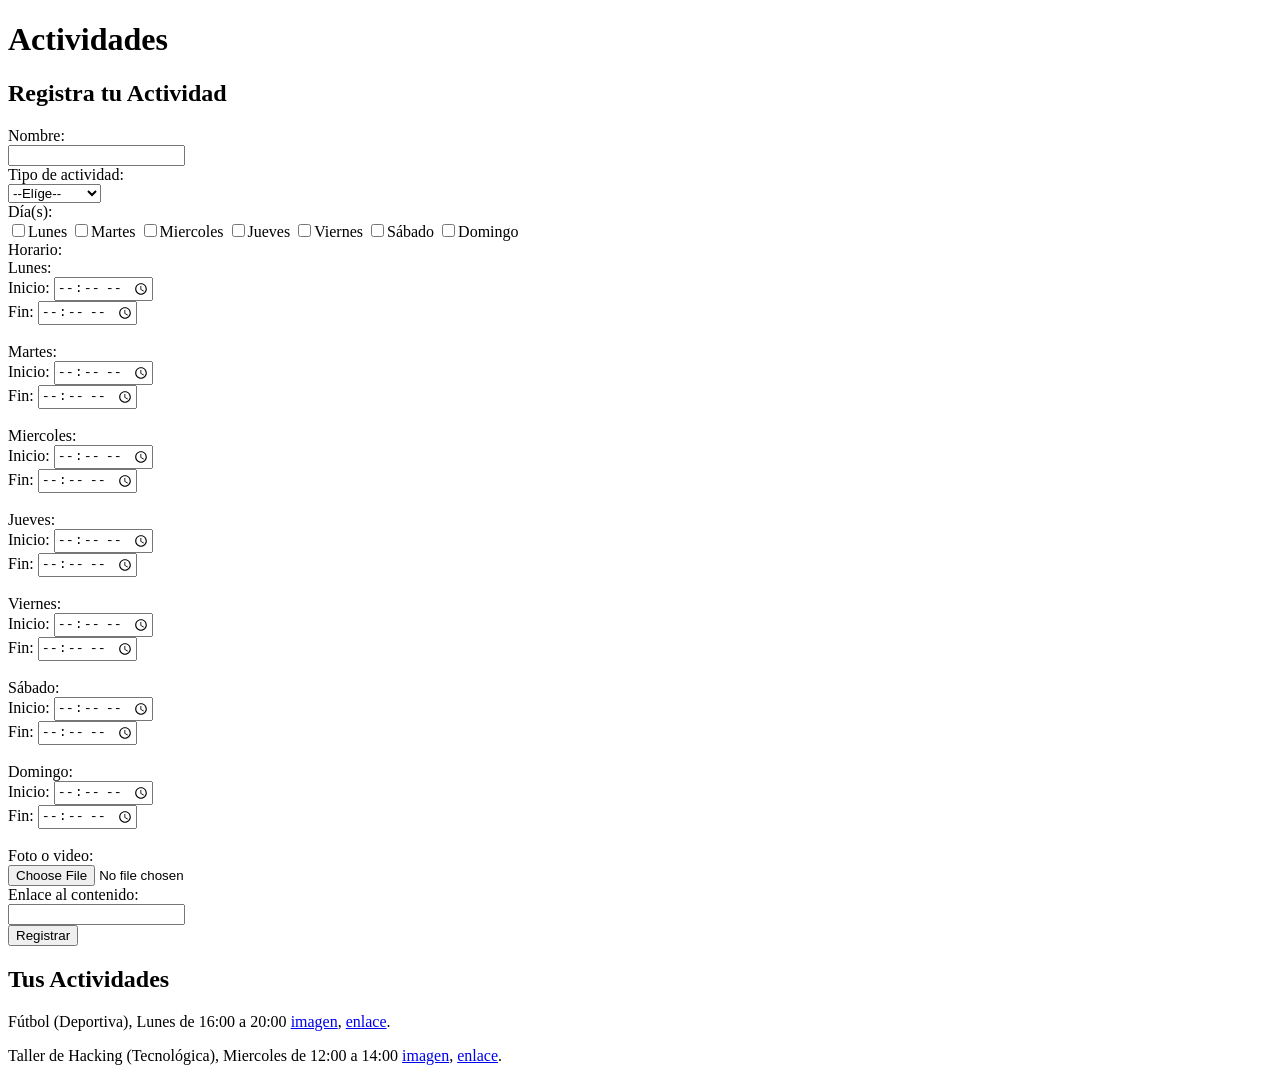
==== T1/activities/index.html @ b0a92d1f "activities progress" ====
<!DOCTYPE html>
<html lang="es">
<head>
    <meta charset="UTF-8">
    <meta name="viewport" content="width=device-width, initial-scale=1.0">
    <title>Actividades Calidad de Vida</title>
</head>
<body>
    <h1>Actividades</h1>

    <h2>Registra tu Actividad</h2>
    <form id="activity-form"></form>
    <label for="name">Nombre:</label>
    <br>
    <input id="name" name="name" type="text">
    <br>
    <label for="activity-type">Tipo de actividad:</label>
    <br>
    <select id="activity-type" name="activity-type">
        <option value=""> --Elíge-- </option>
        <option value="artistica">Artística</option>
        <option value="deportiva">Deportiva</option>
        <option value="tecnologica">Tecnológica</option>
        <option value="social">Social</option>
        <option value="recreativa">Recreativa</option>
    </select>
    <br>
    <label>Día(s):</label>
    <br>
    <input type="checkbox" id="lunes" value="lunes">Lunes</input>
    <input type="checkbox" id="martes" value="martes">Martes</input>
    <input type="checkbox" id="miercoles" value="miercoles">Miercoles</input>
    <input type="checkbox" id="jueves" value="jueves">Jueves</input>
    <input type="checkbox" id="viernes" value="viernes">Viernes</input>
    <input type="checkbox" id="sabado" value="sabado">Sábado</input>
    <input type="checkbox" id="domingo" value="domingo">Domingo</input>
    <br>
    <label id="schedule">Horario:</label>
    <br>
    <div id="lunes-horario" class="horario">
        Lunes:
        <br>
        Inicio:
        <input type="time" id="lunes-inicio">
        <br>
        Fin:
        <input type="time" id="lunes-fin">
    </div>
    <br>
    <div id="martes-horario" class="horario">
        Martes:
        <br>
        Inicio:
        <input type="time" id="martes-inicio">
        <br>
        Fin:
        <input type="time" id="martes-fin">
    </div>
    <br>
    <div id="miercoles-horario" class="horario">
        Miercoles:
        <br>
        Inicio:
        <input type="time" id="miercoles-inicio">
        <br>
        Fin:
        <input type="time" id="miercoles-fin">
    </div>
    <br>
    <div id="jueves-horario" class="horario">
        Jueves:
        <br>
        Inicio:
        <input type="time" id="jueves-inicio">
        <br>
        Fin:
        <input type="time" id="jueves-fin">
    </div>
    <br>
    <div id="viernes-horario" class="horario">
        Viernes:
        <br>
        Inicio:
        <input type="time" id="viernes-inicio">
        <br>
        Fin:
        <input type="time" id="viernes-fin">
    </div>
    <br>
    <div id="sabado-horario" class="horario">
        Sábado:
        <br>
        Inicio:
        <input type="time" id="sabado-inicio">
        <br>
        Fin:
        <input type="time" id="sabado-fin">
    </div>
    <br>
    <div id="domingo-horario" class="horario">
        Domingo:
        <br>
        Inicio:
        <input type="time" id="domingo-inicio">
        <br>
        Fin:
        <input type="time" id="domingo-fin">
    </div>
    <br>
    <label for="file">Foto o video:</label>
    <br>
    <input id="file" name="file" type="file">
    <br>
    <label for="url">Enlace al contenido:</label>
    <br>
    <input id="url" name="url" type="url">
    <br>
    <button type="button" id="registrar">Registrar</button>
    <h2>Tus Actividades</h2>
    <p>Fútbol (Deportiva), Lunes de 16:00 a 20:00
        <a href="media/futbol.jpg" target="_blank">imagen</a>, 
        <a href="https://www.youtube.com/watch?v=dQw4w9WgXcQ" target="_blank">enlace</a>.
    </p>
    <p>Taller de Hacking (Tecnológica), Miercoles de 12:00 a 14:00
        <a href="media/hacking.jpg" target="_blank">imagen</a>, 
        <a href="https://www.youtube.com/watch?v=dQw4w9WgXcQ" target="_blank">enlace</a>.
    </p>

    <script lang="javascript" src="activities.js"></script>
</body>
</html>
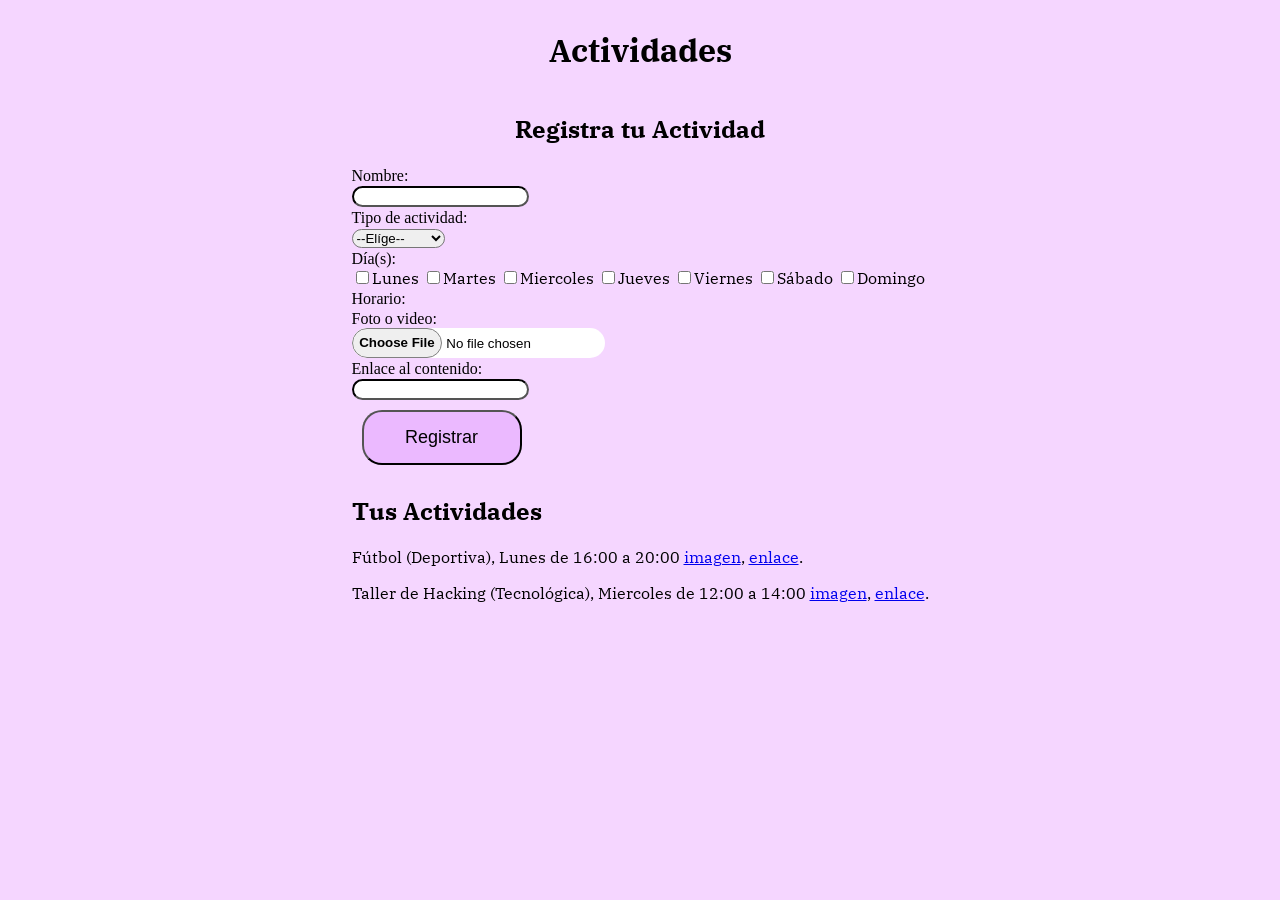
==== commit 2fc6b9cf: "login incorrect css" ====
--- a/T1/activities/index.html
+++ b/T1/activities/index.html
@@ -3,129 +3,128 @@
 <head>
     <meta charset="UTF-8">
     <meta name="viewport" content="width=device-width, initial-scale=1.0">
+    <link rel="stylesheet" href="../style.css">
+    <link rel="preconnect" href="https://fonts.googleapis.com">
+    <link rel="preconnect" href="https://fonts.gstatic.com" crossorigin>
+    <link href="https://fonts.googleapis.com/css2?family=IBM+Plex+Serif:ital,wght@0,100;0,200;0,300;0,400;0,500;0,600;0,700;1,100;1,200;1,300;1,400;1,500;1,600;1,700&display=swap" rel="stylesheet">
     <title>Actividades Calidad de Vida</title>
 </head>
 <body>
     <h1>Actividades</h1>
 
     <h2>Registra tu Actividad</h2>
-    <form id="activity-form"></form>
-    <label for="name">Nombre:</label>
-    <br>
-    <input id="name" name="name" type="text">
-    <br>
-    <label for="activity-type">Tipo de actividad:</label>
-    <br>
-    <select id="activity-type" name="activity-type">
-        <option value=""> --Elíge-- </option>
-        <option value="artistica">Artística</option>
-        <option value="deportiva">Deportiva</option>
-        <option value="tecnologica">Tecnológica</option>
-        <option value="social">Social</option>
-        <option value="recreativa">Recreativa</option>
-    </select>
-    <br>
-    <label>Día(s):</label>
-    <br>
-    <input type="checkbox" id="lunes" value="lunes">Lunes</input>
-    <input type="checkbox" id="martes" value="martes">Martes</input>
-    <input type="checkbox" id="miercoles" value="miercoles">Miercoles</input>
-    <input type="checkbox" id="jueves" value="jueves">Jueves</input>
-    <input type="checkbox" id="viernes" value="viernes">Viernes</input>
-    <input type="checkbox" id="sabado" value="sabado">Sábado</input>
-    <input type="checkbox" id="domingo" value="domingo">Domingo</input>
-    <br>
-    <label id="schedule">Horario:</label>
-    <br>
-    <div id="lunes-horario" class="horario">
-        Lunes:
+    <form id="activity-form">
+        <label for="name">Nombre:</label>
         <br>
-        Inicio:
-        <input type="time" id="lunes-inicio">
+        <input id="name" name="name" type="text">
         <br>
-        Fin:
-        <input type="time" id="lunes-fin">
-    </div>
-    <br>
-    <div id="martes-horario" class="horario">
-        Martes:
+        <label for="activity-type">Tipo de actividad:</label>
         <br>
-        Inicio:
-        <input type="time" id="martes-inicio">
+        <select id="activity-type" name="activity-type">
+            <option value=""> --Elíge-- </option>
+            <option value="artistica">Artística</option>
+            <option value="deportiva">Deportiva</option>
+            <option value="tecnologica">Tecnológica</option>
+            <option value="social">Social</option>
+            <option value="recreativa">Recreativa</option>
+        </select>
         <br>
-        Fin:
-        <input type="time" id="martes-fin">
-    </div>
-    <br>
-    <div id="miercoles-horario" class="horario">
-        Miercoles:
+        <label>Día(s):</label>
         <br>
-        Inicio:
-        <input type="time" id="miercoles-inicio">
+        <input type="checkbox" id="lunes" value=" ">Lunes</input>
+        <input type="checkbox" id="martes" value=" ">Martes</input>
+        <input type="checkbox" id="miercoles" value=" ">Miercoles</input>
+        <input type="checkbox" id="jueves" value=" ">Jueves</input>
+        <input type="checkbox" id="viernes" value=" ">Viernes</input>
+        <input type="checkbox" id="sabado" value=" ">Sábado</input>
+        <input type="checkbox" id="domingo" value=" ">Domingo</input>
         <br>
-        Fin:
-        <input type="time" id="miercoles-fin">
-    </div>
-    <br>
-    <div id="jueves-horario" class="horario">
-        Jueves:
+        <label id="schedule">Horario:</label>
         <br>
-        Inicio:
-        <input type="time" id="jueves-inicio">
+        <div id="lunes-horario" class="horario">
+            Lunes:
+            <br>
+            Inicio:
+            <input type="time" id="lunes-inicio">
+            <br>
+            Fin:
+            <input type="time" id="lunes-fin">
+        </div>
+        <div id="martes-horario" class="horario">
+            Martes:
+            <br>
+            Inicio:
+            <input type="time" id="martes-inicio">
+            <br>
+            Fin:
+            <input type="time" id="martes-fin">
+        </div>
+        <div id="miercoles-horario" class="horario">
+            Miercoles:
+            <br>
+            Inicio:
+            <input type="time" id="miercoles-inicio">
+            <br>
+            Fin:
+            <input type="time" id="miercoles-fin">
+        </div>
+        <div id="jueves-horario" class="horario">
+            Jueves:
+            <br>
+            Inicio:
+            <input type="time" id="jueves-inicio">
+            <br>
+            Fin:
+            <input type="time" id="jueves-fin">
+        </div>
+        <div id="viernes-horario" class="horario">
+            Viernes:
+            <br>
+            Inicio:
+            <input type="time" id="viernes-inicio">
+            <br>
+            Fin:
+            <input type="time" id="viernes-fin">
+        </div>
+        <div id="sabado-horario" class="horario">
+            Sábado:
+            <br>
+            Inicio:
+            <input type="time" id="sabado-inicio">
+            <br>
+            Fin:
+            <input type="time" id="sabado-fin">
+        </div>
+        <div id="domingo-horario" class="horario">
+            Domingo:
+            <br>
+            Inicio:
+            <input type="time" id="domingo-inicio">
+            <br>
+            Fin:
+            <input type="time" id="domingo-fin">
+        </div>
+        <label for="file">Foto o video:</label>
         <br>
-        Fin:
-        <input type="time" id="jueves-fin">
-    </div>
-    <br>
-    <div id="viernes-horario" class="horario">
-        Viernes:
+        <input id="file" name="file" type="file"></input>
         <br>
-        Inicio:
-        <input type="time" id="viernes-inicio">
+        <label for="url">Enlace al contenido:</label>
         <br>
-        Fin:
-        <input type="time" id="viernes-fin">
-    </div>
-    <br>
-    <div id="sabado-horario" class="horario">
-        Sábado:
+        <input id="url" name="url" type="url">
         <br>
-        Inicio:
-        <input type="time" id="sabado-inicio">
-        <br>
-        Fin:
-        <input type="time" id="sabado-fin">
-    </div>
-    <br>
-    <div id="domingo-horario" class="horario">
-        Domingo:
-        <br>
-        Inicio:
-        <input type="time" id="domingo-inicio">
-        <br>
-        Fin:
-        <input type="time" id="domingo-fin">
-    </div>
-    <br>
-    <label for="file">Foto o video:</label>
-    <br>
-    <input id="file" name="file" type="file">
-    <br>
-    <label for="url">Enlace al contenido:</label>
-    <br>
-    <input id="url" name="url" type="url">
-    <br>
-    <button type="button" id="registrar">Registrar</button>
-    <h2>Tus Actividades</h2>
-    <p>Fútbol (Deportiva), Lunes de 16:00 a 20:00
-        <a href="media/futbol.jpg" target="_blank">imagen</a>, 
-        <a href="https://www.youtube.com/watch?v=dQw4w9WgXcQ" target="_blank">enlace</a>.
-    </p>
-    <p>Taller de Hacking (Tecnológica), Miercoles de 12:00 a 14:00
-        <a href="media/hacking.jpg" target="_blank">imagen</a>, 
-        <a href="https://www.youtube.com/watch?v=dQw4w9WgXcQ" target="_blank">enlace</a>.
-    </p>
-
+        <button type="button" id="registrar">Registrar</button>
+        <h2>Tus Actividades</h2>
+        <div class="my-activities" id="my-activities">
+            <p class="actividad">Fútbol (Deportiva), Lunes de 16:00 a 20:00
+                <a href="media/futbol.jpg" target="_blank">imagen</a>, 
+                <a href="https://www.youtube.com/watch?v=dQw4w9WgXcQ" target="_blank">enlace</a>.
+            </p>
+            <p class="actividad">Taller de Hacking (Tecnológica), Miercoles de 12:00 a 14:00
+                <a href="media/hacking.jpg" target="_blank">imagen</a>, 
+                <a href="https://www.youtube.com/watch?v=dQw4w9WgXcQ" target="_blank">enlace</a>.
+            </p>
+        </div>
+    </form>
     <script lang="javascript" src="activities.js"></script>
 </body>
 </html>
--- a/T1/style.css
+++ b/T1/style.css
@@ -0,0 +1,43 @@
+body {
+    background: #f5d6ff;
+    font-family: "IBM Plex Serif";
+    display: flex;
+    flex-direction: column;
+    justify-content: center;
+    align-items: center;
+}
+
+label {
+    font-family: "Tahoma";
+}
+
+input {
+    border-radius: 20px;
+    border-color: black;
+    background-color: white;
+}
+
+input::file-selector-button {
+  font-weight: bold;
+  padding: 0.5em;
+  border: thin solid grey;
+  border-radius: 20px;
+}
+
+.horario {
+    display: none;
+}
+
+select {
+    border-radius: 20px;
+}
+
+button {
+    border-radius: 20px;
+    padding: 15px;
+    margin: 10px;
+    width: 160px;
+    background-color: #ebb9ff;
+    font-size: large;
+}
+
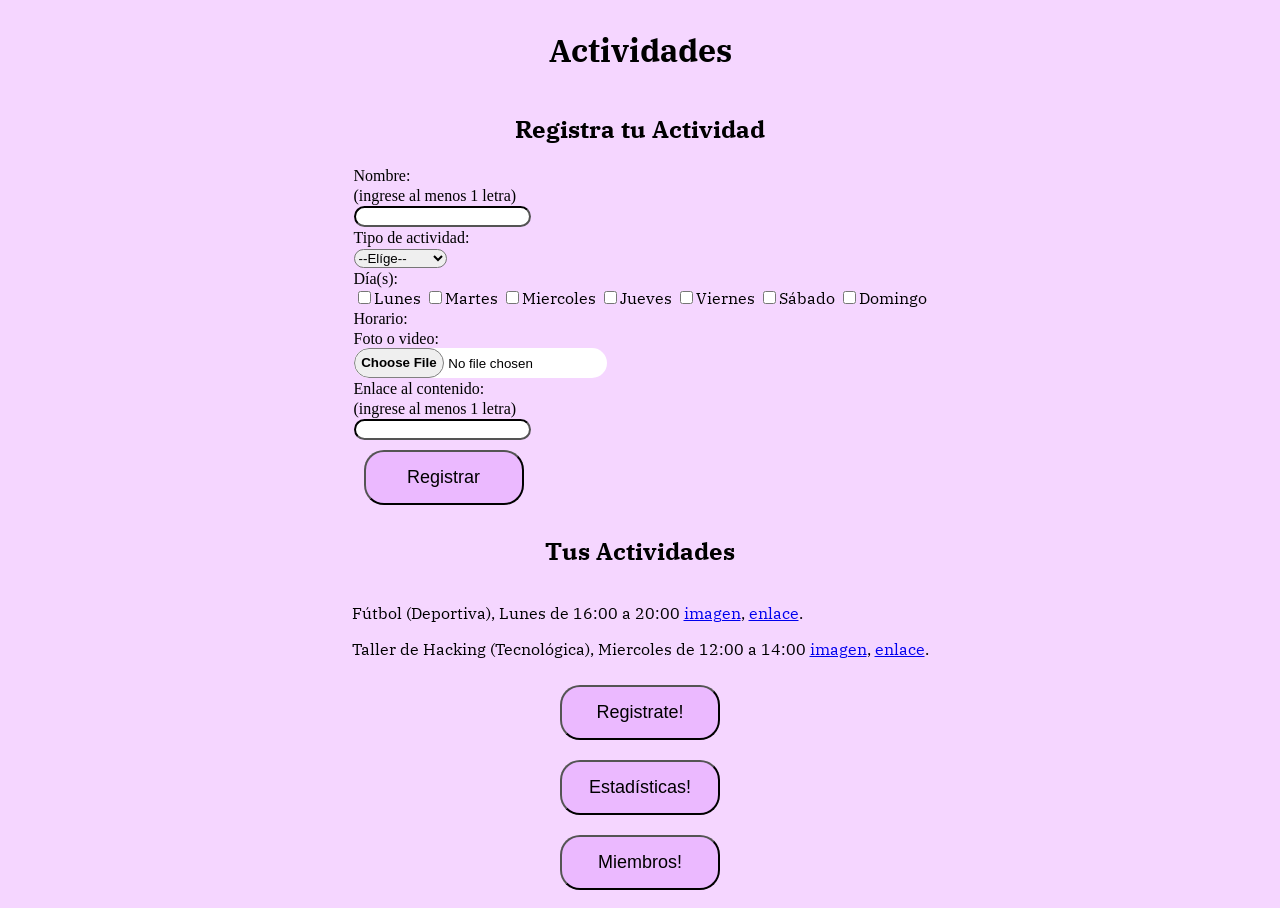
==== commit c65b892b: "." ====
--- a/T1/activities/index.html
+++ b/T1/activities/index.html
@@ -14,7 +14,7 @@
 
     <h2>Registra tu Actividad</h2>
     <form id="activity-form">
-        <label for="name">Nombre:</label>
+        <label for="name">Nombre: <br>(ingrese al menos 1 letra)</label>
         <br>
         <input id="name" name="name" type="text">
         <br>
@@ -29,7 +29,11 @@
             <option value="recreativa">Recreativa</option>
         </select>
         <br>
-        <label>Día(s):</label>
+        <label>
+            Día(s): 
+            <div class="warning" id="warning">Elija al menos 1 día</div>
+        </label>
+        <div class="warning" id="warning">Elija al menos 1 día</div>
         <br>
         <input type="checkbox" id="lunes" value=" ">Lunes</input>
         <input type="checkbox" id="martes" value=" ">Martes</input>
@@ -108,23 +112,32 @@
         <br>
         <input id="file" name="file" type="file"></input>
         <br>
-        <label for="url">Enlace al contenido:</label>
+        <label for="url">Enlace al contenido: <br> (ingrese al menos 1 letra)</label>
         <br>
         <input id="url" name="url" type="url">
         <br>
         <button type="button" id="registrar">Registrar</button>
-        <h2>Tus Actividades</h2>
-        <div class="my-activities" id="my-activities">
-            <p class="actividad">Fútbol (Deportiva), Lunes de 16:00 a 20:00
-                <a href="media/futbol.jpg" target="_blank">imagen</a>, 
-                <a href="https://www.youtube.com/watch?v=dQw4w9WgXcQ" target="_blank">enlace</a>.
-            </p>
-            <p class="actividad">Taller de Hacking (Tecnológica), Miercoles de 12:00 a 14:00
-                <a href="media/hacking.jpg" target="_blank">imagen</a>, 
-                <a href="https://www.youtube.com/watch?v=dQw4w9WgXcQ" target="_blank">enlace</a>.
-            </p>
-        </div>
     </form>
+    <h2>Tus Actividades</h2>
+    <div class="my-activities" id="my-activities">
+        <p class="actividad">Fútbol (Deportiva), Lunes de 16:00 a 20:00
+            <a href="media/futbol.jpg" target="_blank">imagen</a>, 
+            <a href="https://www.youtube.com/watch?v=dQw4w9WgXcQ" target="_blank">enlace</a>.
+        </p>
+        <p class="actividad">Taller de Hacking (Tecnológica), Miercoles de 12:00 a 14:00
+            <a href="media/hacking.jpg" target="_blank">imagen</a>, 
+            <a href="https://www.youtube.com/watch?v=dQw4w9WgXcQ" target="_blank">enlace</a>.
+        </p>
+    </div>
+    <a href="../login/">
+            <button type="button" id="registrar">Registrate!</button>
+    </a>
+    <a href="../statistics/">
+            <button type="button" id="estadisticas">Estadísticas!</button>
+    </a>
+    <a href="../members/">
+            <button type="button" id="miembros">Miembros!</button>
+    </a>
     <script lang="javascript" src="activities.js"></script>
 </body>
 </html>
--- a/T1/style.css
+++ b/T1/style.css
@@ -28,6 +28,10 @@
     display: none;
 }
 
+.warning {
+    display: none;
+}
+
 select {
     border-radius: 20px;
 }
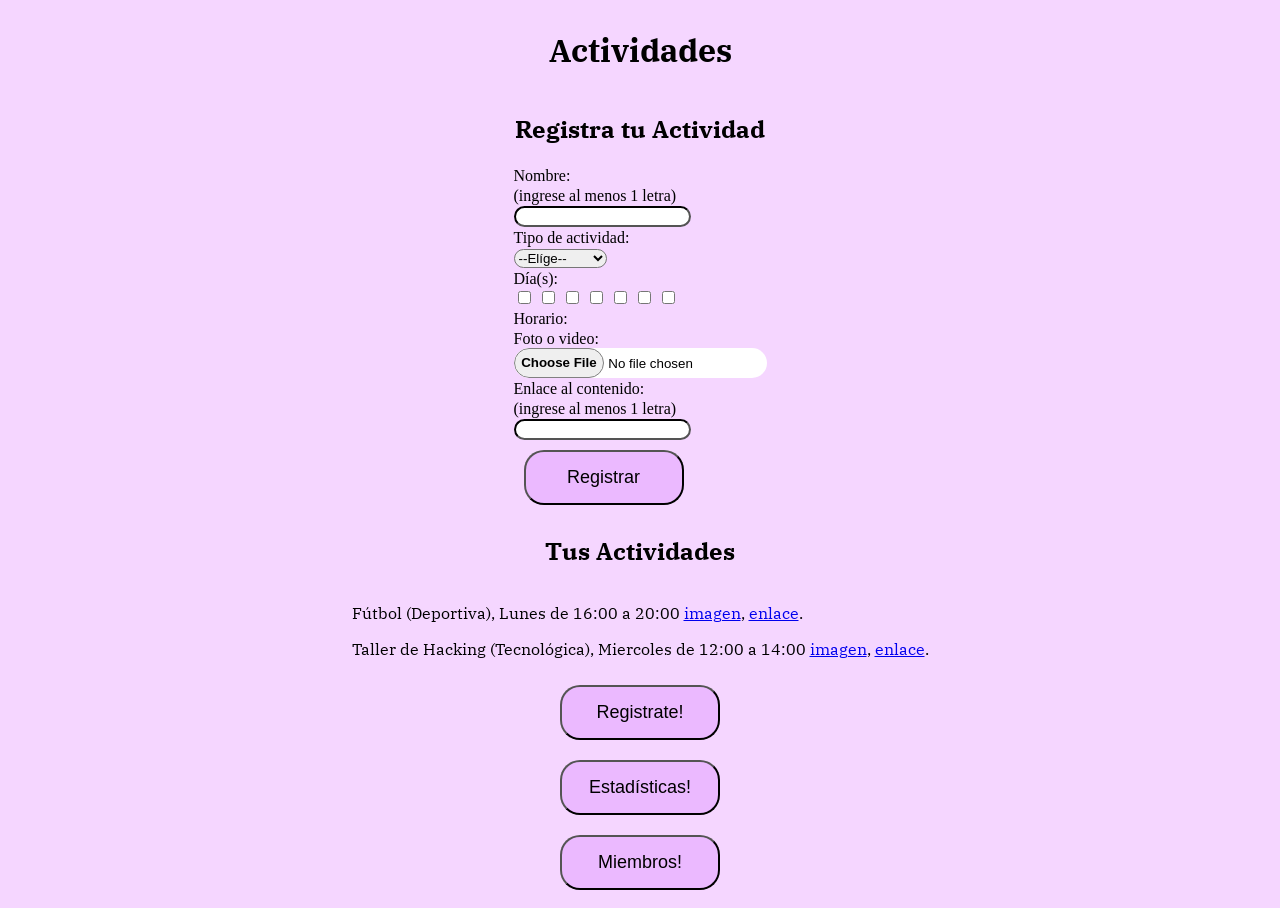
==== commit 3cf320f7: "Actualización T1" ====
--- a/T1/activities/index.html
+++ b/T1/activities/index.html
@@ -31,17 +31,16 @@
         <br>
         <label>
             Día(s): 
-            <div class="warning" id="warning">Elija al menos 1 día</div>
         </label>
         <div class="warning" id="warning">Elija al menos 1 día</div>
         <br>
-        <input type="checkbox" id="lunes" value=" ">Lunes</input>
-        <input type="checkbox" id="martes" value=" ">Martes</input>
-        <input type="checkbox" id="miercoles" value=" ">Miercoles</input>
-        <input type="checkbox" id="jueves" value=" ">Jueves</input>
-        <input type="checkbox" id="viernes" value=" ">Viernes</input>
-        <input type="checkbox" id="sabado" value=" ">Sábado</input>
-        <input type="checkbox" id="domingo" value=" ">Domingo</input>
+        <input type="checkbox" id="lunes" value="Lunes">
+        <input type="checkbox" id="martes" value="Martes">
+        <input type="checkbox" id="miercoles" value="Miercoles">
+        <input type="checkbox" id="jueves" value="Jueves">
+        <input type="checkbox" id="viernes" value="Viernes">
+        <input type="checkbox" id="sabado" value="Sábado">
+        <input type="checkbox" id="domingo" value="Domingo">
         <br>
         <label id="schedule">Horario:</label>
         <br>
@@ -110,7 +109,7 @@
         </div>
         <label for="file">Foto o video:</label>
         <br>
-        <input id="file" name="file" type="file"></input>
+        <input id="file" name="file" type="file">
         <br>
         <label for="url">Enlace al contenido: <br> (ingrese al menos 1 letra)</label>
         <br>
@@ -129,15 +128,9 @@
             <a href="https://www.youtube.com/watch?v=dQw4w9WgXcQ" target="_blank">enlace</a>.
         </p>
     </div>
-    <a href="../login/">
-            <button type="button" id="registrar">Registrate!</button>
-    </a>
-    <a href="../statistics/">
-            <button type="button" id="estadisticas">Estadísticas!</button>
-    </a>
-    <a href="../members/">
-            <button type="button" id="miembros">Miembros!</button>
-    </a>
-    <script lang="javascript" src="activities.js"></script>
+    <button type="button" id="pag_registrar">Registrate!</button>
+    <button type="button" id="pag_estadisticas">Estadísticas!</button>
+    <button type="button" id="pag_miembros">Miembros!</button>
+    <script src="activities.js"></script>
 </body>
 </html>
--- a/T1/style.css
+++ b/T1/style.css
@@ -44,4 +44,6 @@
     background-color: #ebb9ff;
     font-size: large;
 }
-
+table, td {
+    border: 1px solid;
+}
